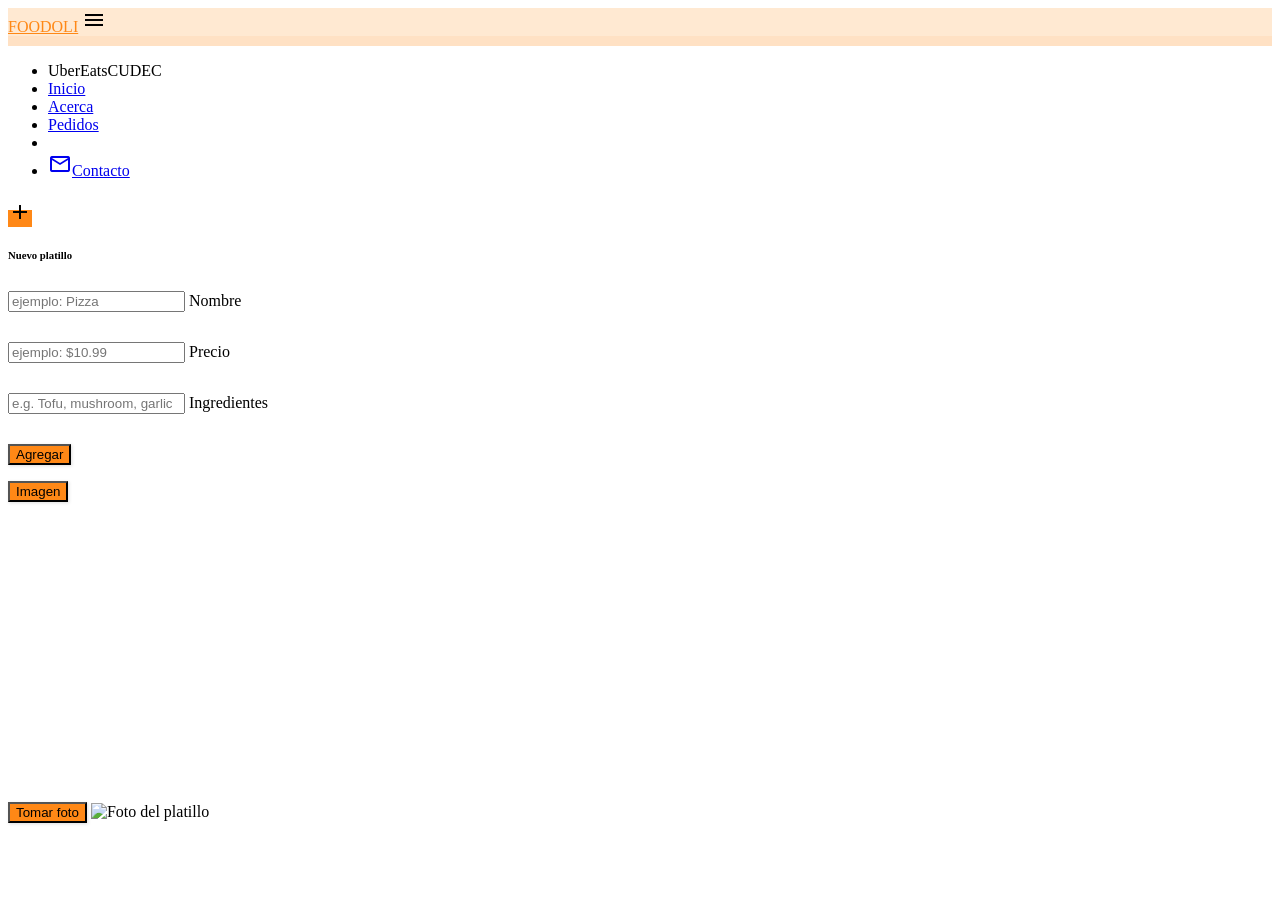
==== index.html @ c4743ca7 "corregi inicio ../" ====
<html lang="en">
<head>
  <meta charset="UTF-8">
  <meta name="viewport" content="width=device-width, initial-scale=1.0">
  <meta http-equiv="X-UA-Compatible" content="ie=edge">
  <title>FoodOli</title>
  <!-- materialize icons, css & js -->
  <link type="text/css" href="css/materialize.min.css" rel="stylesheet">
  <link href="https://fonts.googleapis.com/icon?family=Material+Icons" rel="stylesheet">
  <link type="text/css" href="css/styles.css" rel="stylesheet">
  <script type="text/javascript" src="js/materialize.min.js"></script>
  <link rel="manifest" href="manifest.json">

<meta name="mobile-web-app-capable" content="yes">
<meta name="apple-mobile-web-app-capable" content="yes">
<meta name="application-name" content="FO">
<meta name="apple-mobile-web-app-title" content="FO">
<meta name="theme-color" content="#8c1a89">
<meta name="msapplication-navbutton-color" content="#8c1a89">
<meta name="apple-mobile-web-app-status-bar-style" content="black-translucent">
<meta name="viewport" content="width=device-width, initial-scale=1, shrink-to-fit=no">

<link rel="icon" type="image/png" sizes="16x16" href="icon-16x16.png">
<link rel="apple-touch-icon" type="image/png" sizes="16x16" href="icon-16x16.png">
<link rel="icon" type="image/png" sizes="32x32" href="icon-32x32.png">
<link rel="apple-touch-icon" type="image/png" sizes="32x32" href="icon-32x32.png">
<link rel="icon" type="image/png" sizes="48x48" href="icon-48x48.png">
<link rel="apple-touch-icon" type="image/png" sizes="48x48" href="icon-48x48.png">
<link rel="icon" type="image/png" sizes="64x64" href="icon-64x64.png">
<link rel="apple-touch-icon" type="image/png" sizes="64x64" href="icon-64x64.png">
<link rel="icon" type="image/png" sizes="96x96" href="icon-96x96.png">
<link rel="apple-touch-icon" type="image/png" sizes="96x96" href="icon-96x96.png">
<link rel="icon" type="image/png" sizes="128x128" href="icon-128x128.png">
<link rel="apple-touch-icon" type="image/png" sizes="128x128" href="icon-128x128.png">
<link rel="icon" type="image/png" sizes="144x144" href="icon-144x144.png">
<link rel="apple-touch-icon" type="image/png" sizes="144x144" href="icon-144x144.png">
<link rel="icon" type="image/png" sizes="152x152" href="icon-152x152.png">
<link rel="apple-touch-icon" type="image/png" sizes="152x152" href="icon-152x152.png">
<link rel="icon" type="image/png" sizes="180x180" href="icon-180x180.png">
<link rel="apple-touch-icon" type="image/png" sizes="180x180" href="icon-180x180.png">
<link rel="icon" type="image/png" sizes="192x192" href="icon-192x192.png">
<link rel="apple-touch-icon" type="image/png" sizes="192x192" href="icon-192x192.png">
<link rel="icon" type="image/png" sizes="192x192" href="icon-192x192-maskable.png">
<link rel="apple-touch-icon" type="image/png" sizes="192x192" href="icon-192x192-maskable.png">
<link rel="icon" type="image/png" sizes="384x384" href="icon-384x384.png">
<link rel="apple-touch-icon" type="image/png" sizes="384x384" href="icon-384x384.png">
<link rel="icon" type="image/png" sizes="512x512" href="icon-512x512.png">
<link rel="apple-touch-icon" type="image/png" sizes="512x512" href="icon-512x512.png">
<link rel="icon" type="image/png" sizes="512x512" href="icon-512x512-maskable.png">
<link rel="apple-touch-icon" type="image/png" sizes="512x512" href="icon-512x512-maskable.png">
</head>
<body class="grey lighten-4">

  <!-- Menu superior -->
  <nav class="z-depth-0">
    <div class="nav-wrapper container">
      <a href="/">FoodOli</span></a>
      <span class="right grey-text text-darken-1">
        <i class="material-icons sidenav-trigger" data-target="side-menu">menu</i>
      </span>
    </div>
  </nav>

  <!-- Menu lateral -->
  <ul id="side-menu" class="sidenav side-menu">
    <li><a class="subheader">UberEatsCUDEC</a></li>
    <li><a href="../" class="waves-effect">Inicio</a></li>
    <li><a href="pages/about.html" class="waves-effect">Acerca</a></li>
    <li><a href="pages/pedidos.html" class="waves-effect">Pedidos</a></li>
    <li><div class="divider"></div></li>
    <li><a href="pages/contact.html" class="waves-effect">
      <i class="material-icons">mail_outline</i>Contacto</a>
    </li>
  </ul>

  <!-- Lista de platillos -->
  <div class="recipes container grey-text text-darken-1">
    
  </div>

  <div class="center">
    <a class="btn-floating btn-small btn-large add-btn sidenav-trigger" data-target="side-form">
      <i class="material-icons">add</i>
    </a>
  </div>

  <!-- Agregar platillo -->
  <div id="side-form" class="sidenav side-form">
    <form class="add-recipe container section" id="platillonuevo">
      <h6 >Nuevo platillo</h6>
      <div class="divider"></div>
      <div class="input-field">
        <input placeholder="ejemplo: Pizza" id="title" type="text" class="validate">
        <label for="title">Nombre</label>
      </div>
      <div class="input-field">
        <input placeholder="ejemplo: $10.99" id="price" type="text" class="validate">
        <label for="price">Precio</label>
      </div>
      <div class="input-field">
        <input placeholder="e.g. Tofu, mushroom, garlic" id="ingredients" type="text" class="validate">
        <label for="ingredients">Ingredientes</label>
      </div>
      <input id="foto" type="hidden">
      <div class="input-field center">
        <button class="btn-small">Agregar</button>
      </div>
    </form>
    <button id="btnFoto">Imagen</button>
    <div id="camara">
          <video id="video">No hay video disponible</video>
        </div>

        <canvas id="canvas"></canvas>
        
        <div id="salida">
          <button type="button" id="btnTomarFoto">Tomar foto</button>
          <img id="foto" src="" alt="Foto del platillo">
        </div>
  </div>


  <script src="https://www.gstatic.com/firebasejs/6.0.1/firebase-app.js">
  </script>

  <script src="https://www.gstatic.com/firebasejs/6.0.1/firebase-firestore.js">
    </script>

  <script src="js/firebase.js"></script>
  <script src="js/index.js"></script>
  <script src="js/db.js"></script>
  <script>  
    if (typeof(navigator.serviceWorker) !== 'undefined') {
      navigator.serviceWorker.register('sw.js')
    }
  </script>
</body>
</html>
---- css/styles.css ----
/* colours */
:root{
  --primary: #FFE9D2;
  --secondary: #FFE1C4;
  --title: #FF8816;
}

/* layout styles */
nav{
  background: var(--primary);
  border-bottom: 10px solid var(--secondary);
}
nav a{
  text-transform: uppercase;
  color: var(--title);
}
nav a span{
  font-weight: bold;
}
nav .sidenav-trigger{
  margin: 0;
}

/* recipe styles */
.recipes{
  margin-top: 20px;
}
.card-panel.recipe{
  border-radius: 8px;
  padding: 10px;
  box-shadow: 0px 1px 3px rgba(90,90,90,0.1);
  display: grid;
  grid-template-columns: 2fr 6fr 1fr;
  grid-template-areas: "image details delete";
  position: relative;
}
.recipe img{
  grid-area: image;
  max-width: 60px;
}
.recipe-details{
  grid-area: details;
  margin-top: 6px;
}
.recipe-delete{
  grid-area: delete;
  position: absolute;
  bottom: 0px;
  right: 0px;
}
.recipe-delete i{
  font-size: 18px;
}
.recipe-title{
  font-weight: bold;
}
.recipe-ingredients{
  font-size: 0.8em;
}

/* form-styles */
.add-btn{
  background: var(--title) !important;
}
input{
  box-shadow: none !important;
  -webkit-box-shadow: none !important;
}
.side-form button{
  background: var(--title);
  box-shadow: 1px 1px 3px rgba(90,90,90,0.2);
}
form .input-field{
  margin-top: 30px;
}
.recipe-price{
  font-size: 25px;
  color: #FF8816;
  
}
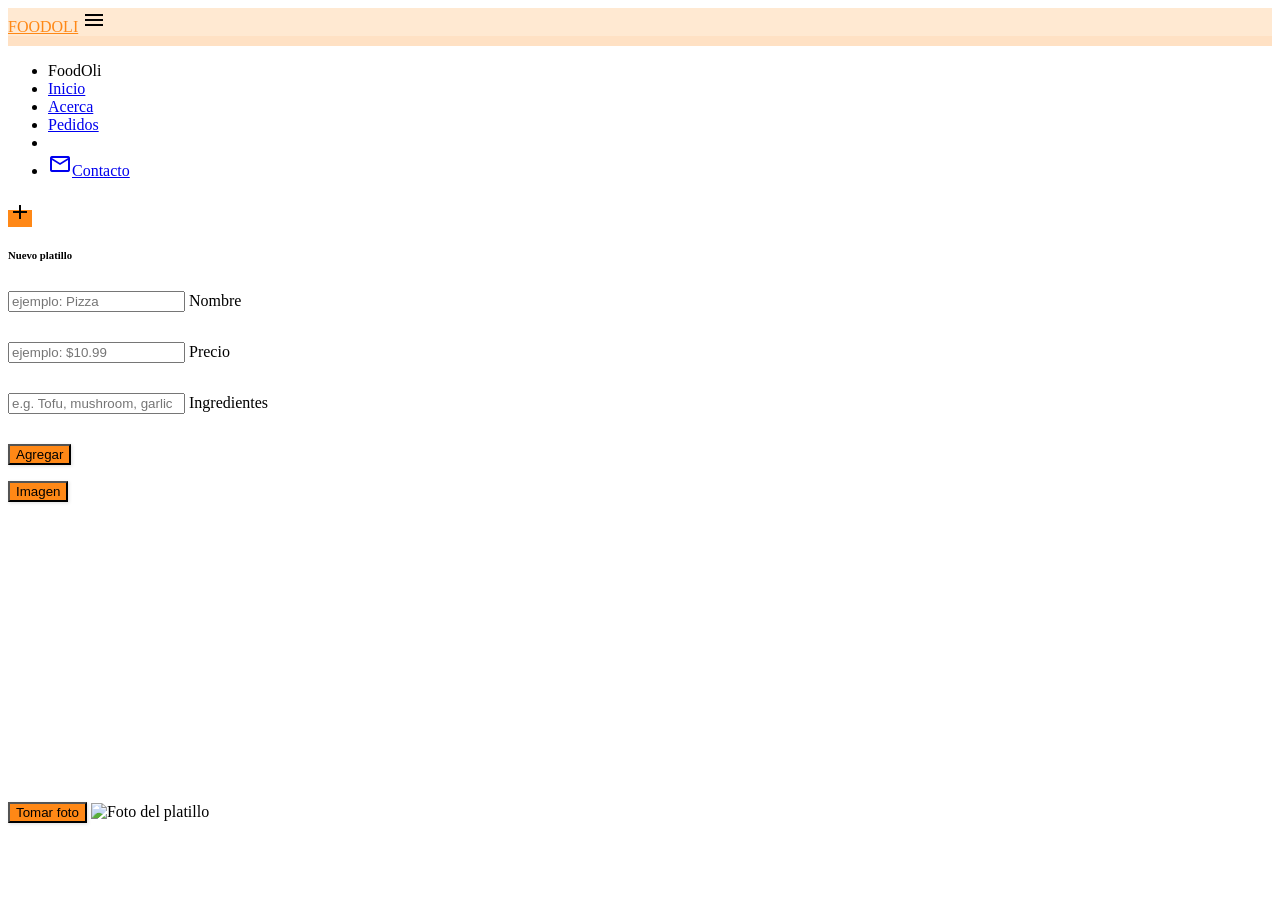
==== commit 48ef05f3: "Errores de ruta" ====
--- a/index.html
+++ b/index.html
@@ -54,7 +54,7 @@
   <!-- Menu superior -->
   <nav class="z-depth-0">
     <div class="nav-wrapper container">
-      <a href="/">FoodOli</span></a>
+      <a href="index.html">FoodOli</span></a>
       <span class="right grey-text text-darken-1">
         <i class="material-icons sidenav-trigger" data-target="side-menu">menu</i>
       </span>
@@ -63,8 +63,8 @@
 
   <!-- Menu lateral -->
   <ul id="side-menu" class="sidenav side-menu">
-    <li><a class="subheader">UberEatsCUDEC</a></li>
-    <li><a href="../" class="waves-effect">Inicio</a></li>
+    <li><a class="subheader">FoodOli</a></li>
+    <li><a href="index.html" class="waves-effect">Inicio</a></li>
     <li><a href="pages/about.html" class="waves-effect">Acerca</a></li>
     <li><a href="pages/pedidos.html" class="waves-effect">Pedidos</a></li>
     <li><div class="divider"></div></li>
--- a/css/styles.css
+++ b/css/styles.css
@@ -79,3 +79,63 @@
   
 }
 
+/* Tarjeta del código QR en pedidos */
+.qr-card {
+  max-width: 360px;
+  margin: 30px auto;
+  padding: 24px 20px;
+  background: #ffffff;
+  border-radius: 16px;
+  box-shadow: 0 5px 18px rgba(0, 0, 0, 0.16);
+}
+
+.qr-icon {
+  display: block;
+  margin-bottom: 8px;
+  font-size: 42px;
+  color: #ff9800;
+}
+
+.qr-title {
+  display: block;
+  font-size: 18px;
+  font-weight: bold;
+  color: #424242;
+}
+
+#nombreQR {
+  margin: 10px 0 18px;
+  font-size: 16px;
+  color: #616161;
+}
+
+/* Centra el QR aunque qrcode.min.js genere una tabla */
+#qrcode {
+  display: flex;
+  justify-content: center;
+  align-items: center;
+}
+
+#qrcode img,
+#qrcode canvas,
+#qrcode table {
+  margin: 0 auto;
+}
+
+/* Mapa centrado y con mejor presentación */
+.map-card {
+  width: min(880px, 92%);
+  margin: 28px auto 35px;
+  padding: 8px;
+  background: #ffffff;
+  border-radius: 18px;
+  box-shadow: 0 6px 20px rgba(0, 0, 0, 0.16);
+}
+
+#map {
+  width: 100%;
+  height: 280px;
+  border-radius: 12px;
+  overflow: hidden;
+}
+
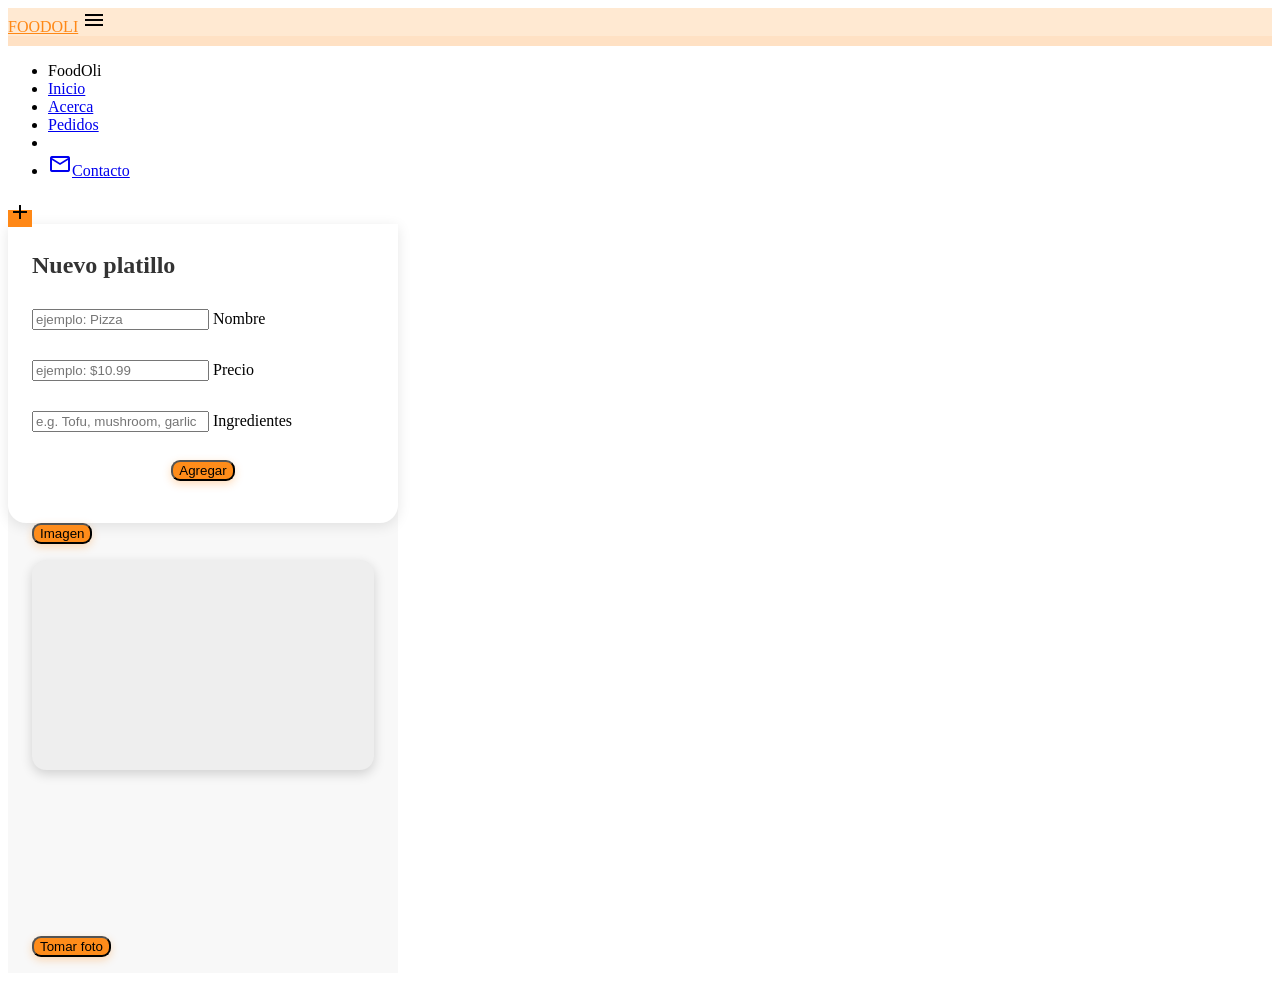
==== commit 28f355d3: "Corrigo el diseño de la camara" ====
--- a/index.html
+++ b/index.html
@@ -115,7 +115,7 @@
         
         <div id="salida">
           <button type="button" id="btnTomarFoto">Tomar foto</button>
-          <img id="foto" src="" alt="Foto del platillo">
+         <img id="foto" src="" alt="Foto del platillo" style="display: none;">
         </div>
   </div>
 
--- a/css/styles.css
+++ b/css/styles.css
@@ -139,3 +139,86 @@
   overflow: hidden;
 }
 
+/* Panel para agregar platillos */
+.side-form {
+  width: min(390px, 92vw) !important;
+  padding: 0 !important;
+  background: #f8f8f8;
+}
+
+.side-form form {
+  margin: 0;
+  padding: 28px 24px 18px;
+  background: #ffffff;
+  border-radius: 0 0 18px 18px;
+  box-shadow: 0 3px 14px rgba(0, 0, 0, 0.1);
+}
+
+.side-form h6 {
+  margin: 0 0 24px;
+  font-size: 24px;
+  font-weight: 600;
+  color: #333;
+}
+
+.side-form .input-field {
+  margin-bottom: 24px;
+}
+
+.side-form .input-field input:focus {
+  border-bottom: 2px solid #ff8c1a !important;
+  box-shadow: 0 1px 0 0 #ff8c1a !important;
+}
+
+.side-form .input-field input:focus + label {
+  color: #ff8c1a !important;
+}
+
+/* Botones */
+.side-form button {
+  border-radius: 9px;
+  background: #ff8c1a !important;
+  box-shadow: 0 3px 8px rgba(255, 140, 26, 0.3);
+}
+
+.side-form button:hover {
+  background: #ed7600 !important;
+}
+
+/* Área de cámara */
+.side-form label[for="video"],
+.side-form .camera-title {
+  display: block;
+  margin: 24px 24px 10px;
+  font-size: 17px;
+  font-weight: 600;
+  color: #444;
+}
+
+#video,
+#foto {
+  display: block;
+  width: calc(100% - 48px);
+  height: 210px;
+  margin: 0 24px 16px;
+  object-fit: cover;
+  border-radius: 14px;
+  background: #eeeeee;
+  box-shadow: 0 4px 12px rgba(0, 0, 0, 0.16);
+}
+
+#foto[src=""] {
+  display: none;
+}
+
+#btnFoto,
+#btnTomarFoto {
+  margin: 0 0 16px 24px;
+  border-radius: 9px;
+}
+
+/* Botón Agregar centrado */
+.side-form .input-field.center {
+  margin-top: 28px;
+  text-align: center;
+}
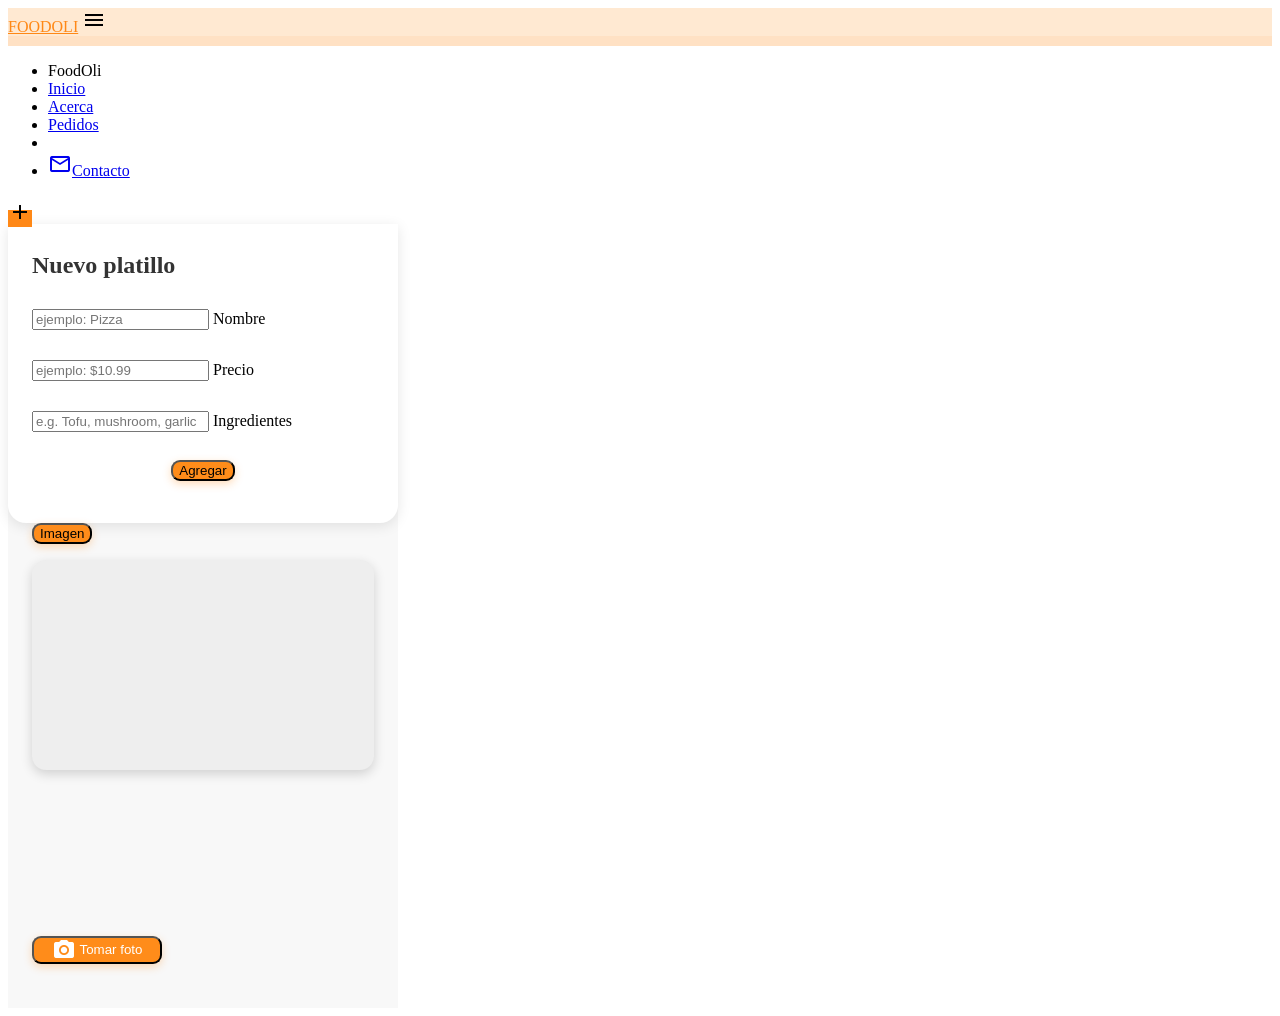
==== commit fa28acd6: "Corregi la camara con diseño mejor" ====
--- a/index.html
+++ b/index.html
@@ -112,12 +112,24 @@
         </div>
 
         <canvas id="canvas"></canvas>
-        
-        <div id="salida">
-          <button type="button" id="btnTomarFoto">Tomar foto</button>
-         <img id="foto" src="" alt="Foto del platillo" style="display: none;">
-        </div>
-  </div>
+       
+  <div id="salida" class="camera-actions">
+  <button
+    type="button"
+    id="btnTomarFoto"
+    class="btn-small waves-effect waves-light"
+  >
+    <i class="material-icons left">camera_alt</i>
+    Tomar foto
+  </button>
+
+  <img
+    id="foto"
+    src=""
+    alt="Foto del platillo"
+    style="display: none;"
+  >
+</div>
 
 
   <script src="https://www.gstatic.com/firebasejs/6.0.1/firebase-app.js">
--- a/css/styles.css
+++ b/css/styles.css
@@ -222,3 +222,20 @@
   margin-top: 28px;
   text-align: center;
 }
+
+.camera-actions {
+  padding: 0 24px 28px;
+}
+
+#btnTomarFoto {
+  display: inline-block !important;
+  margin: 0 0 16px !important;
+  padding: 0 18px;
+  color: white;
+  background: #ff8c1a !important;
+  border-radius: 9px;
+}
+
+#btnTomarFoto i {
+  vertical-align: middle;
+}
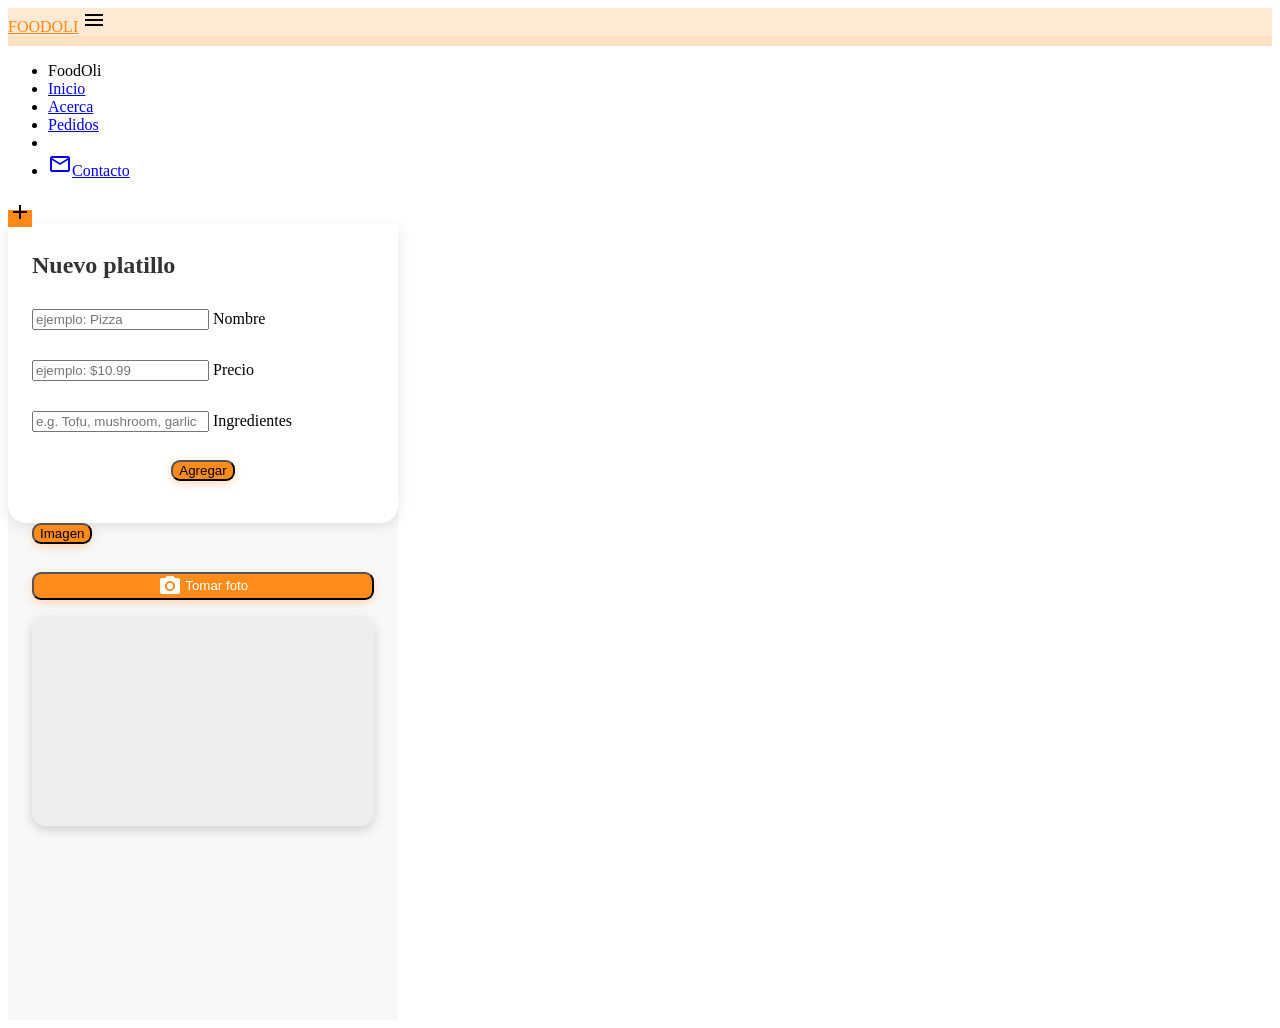
==== commit b86c9cc2: "Corrigo errores del boton de tomar foto" ====
--- a/index.html
+++ b/index.html
@@ -107,6 +107,14 @@
       </div>
     </form>
     <button id="btnFoto">Imagen</button>
+    <button
+  type="button"
+  id="btnTomarFoto"
+  class="btn-small waves-effect waves-light"
+>
+  <i class="material-icons left">camera_alt</i>
+  Tomar foto
+</button>
     <div id="camara">
           <video id="video">No hay video disponible</video>
         </div>
@@ -114,14 +122,6 @@
         <canvas id="canvas"></canvas>
        
   <div id="salida" class="camera-actions">
-  <button
-    type="button"
-    id="btnTomarFoto"
-    class="btn-small waves-effect waves-light"
-  >
-    <i class="material-icons left">camera_alt</i>
-    Tomar foto
-  </button>
 
   <img
     id="foto"
--- a/css/styles.css
+++ b/css/styles.css
@@ -228,8 +228,9 @@
 }
 
 #btnTomarFoto {
-  display: inline-block !important;
-  margin: 0 0 16px !important;
+  display: block !important;
+  width: calc(100% - 48px);
+  margin: 12px 24px 16px !important;
   padding: 0 18px;
   color: white;
   background: #ff8c1a !important;
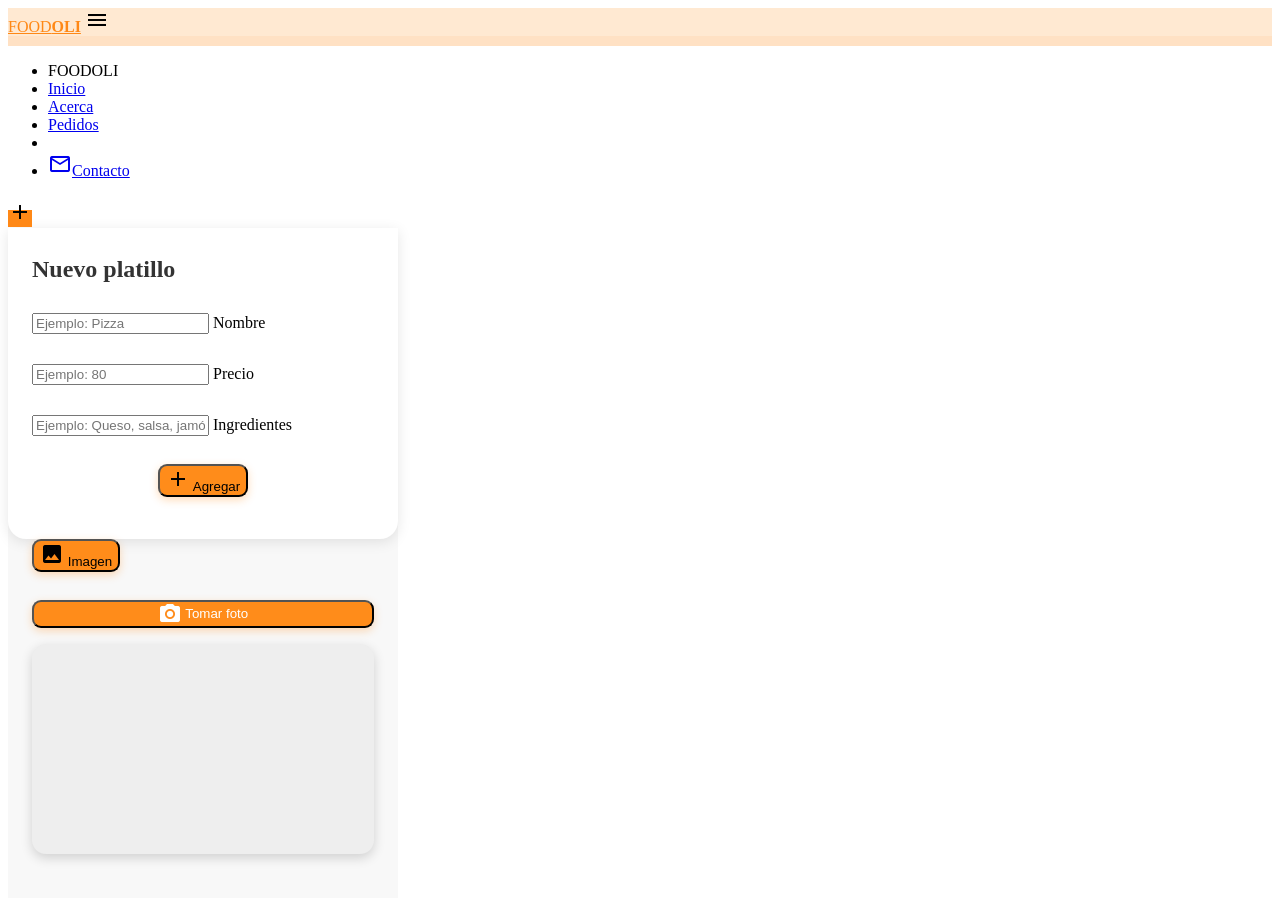
==== commit f6fbd4c3: "Corregi lo de firebase" ====
--- a/index.html
+++ b/index.html
@@ -1,149 +1,154 @@
-<html lang="en">
+<!DOCTYPE html>
+<html lang="es">
 <head>
   <meta charset="UTF-8">
   <meta name="viewport" content="width=device-width, initial-scale=1.0">
-  <meta http-equiv="X-UA-Compatible" content="ie=edge">
   <title>FoodOli</title>
-  <!-- materialize icons, css & js -->
-  <link type="text/css" href="css/materialize.min.css" rel="stylesheet">
-  <link href="https://fonts.googleapis.com/icon?family=Material+Icons" rel="stylesheet">
-  <link type="text/css" href="css/styles.css" rel="stylesheet">
-  <script type="text/javascript" src="js/materialize.min.js"></script>
+
+  <link rel="stylesheet" href="css/materialize.min.css">
+  <link rel="stylesheet" href="https://fonts.googleapis.com/icon?family=Material+Icons">
+  <link rel="stylesheet" href="css/styles.css">
   <link rel="manifest" href="manifest.json">
 
-<meta name="mobile-web-app-capable" content="yes">
-<meta name="apple-mobile-web-app-capable" content="yes">
-<meta name="application-name" content="FO">
-<meta name="apple-mobile-web-app-title" content="FO">
-<meta name="theme-color" content="#8c1a89">
-<meta name="msapplication-navbutton-color" content="#8c1a89">
-<meta name="apple-mobile-web-app-status-bar-style" content="black-translucent">
-<meta name="viewport" content="width=device-width, initial-scale=1, shrink-to-fit=no">
+  <link rel="icon" type="image/png" href="iconos/icon-192x192.png">
+</head>
 
-<link rel="icon" type="image/png" sizes="16x16" href="icon-16x16.png">
-<link rel="apple-touch-icon" type="image/png" sizes="16x16" href="icon-16x16.png">
-<link rel="icon" type="image/png" sizes="32x32" href="icon-32x32.png">
-<link rel="apple-touch-icon" type="image/png" sizes="32x32" href="icon-32x32.png">
-<link rel="icon" type="image/png" sizes="48x48" href="icon-48x48.png">
-<link rel="apple-touch-icon" type="image/png" sizes="48x48" href="icon-48x48.png">
-<link rel="icon" type="image/png" sizes="64x64" href="icon-64x64.png">
-<link rel="apple-touch-icon" type="image/png" sizes="64x64" href="icon-64x64.png">
-<link rel="icon" type="image/png" sizes="96x96" href="icon-96x96.png">
-<link rel="apple-touch-icon" type="image/png" sizes="96x96" href="icon-96x96.png">
-<link rel="icon" type="image/png" sizes="128x128" href="icon-128x128.png">
-<link rel="apple-touch-icon" type="image/png" sizes="128x128" href="icon-128x128.png">
-<link rel="icon" type="image/png" sizes="144x144" href="icon-144x144.png">
-<link rel="apple-touch-icon" type="image/png" sizes="144x144" href="icon-144x144.png">
-<link rel="icon" type="image/png" sizes="152x152" href="icon-152x152.png">
-<link rel="apple-touch-icon" type="image/png" sizes="152x152" href="icon-152x152.png">
-<link rel="icon" type="image/png" sizes="180x180" href="icon-180x180.png">
-<link rel="apple-touch-icon" type="image/png" sizes="180x180" href="icon-180x180.png">
-<link rel="icon" type="image/png" sizes="192x192" href="icon-192x192.png">
-<link rel="apple-touch-icon" type="image/png" sizes="192x192" href="icon-192x192.png">
-<link rel="icon" type="image/png" sizes="192x192" href="icon-192x192-maskable.png">
-<link rel="apple-touch-icon" type="image/png" sizes="192x192" href="icon-192x192-maskable.png">
-<link rel="icon" type="image/png" sizes="384x384" href="icon-384x384.png">
-<link rel="apple-touch-icon" type="image/png" sizes="384x384" href="icon-384x384.png">
-<link rel="icon" type="image/png" sizes="512x512" href="icon-512x512.png">
-<link rel="apple-touch-icon" type="image/png" sizes="512x512" href="icon-512x512.png">
-<link rel="icon" type="image/png" sizes="512x512" href="icon-512x512-maskable.png">
-<link rel="apple-touch-icon" type="image/png" sizes="512x512" href="icon-512x512-maskable.png">
-</head>
 <body class="grey lighten-4">
 
-  <!-- Menu superior -->
   <nav class="z-depth-0">
     <div class="nav-wrapper container">
-      <a href="index.html">FoodOli</span></a>
+      <a href="index.html">Food<span>Oli</span></a>
+
       <span class="right grey-text text-darken-1">
-        <i class="material-icons sidenav-trigger" data-target="side-menu">menu</i>
+        <i class="material-icons sidenav-trigger" data-target="side-menu">
+          menu
+        </i>
       </span>
     </div>
   </nav>
 
-  <!-- Menu lateral -->
   <ul id="side-menu" class="sidenav side-menu">
-    <li><a class="subheader">FoodOli</a></li>
+    <li><a class="subheader">FOODOLI</a></li>
     <li><a href="index.html" class="waves-effect">Inicio</a></li>
     <li><a href="pages/about.html" class="waves-effect">Acerca</a></li>
     <li><a href="pages/pedidos.html" class="waves-effect">Pedidos</a></li>
     <li><div class="divider"></div></li>
-    <li><a href="pages/contact.html" class="waves-effect">
-      <i class="material-icons">mail_outline</i>Contacto</a>
+    <li>
+      <a href="pages/contact.html" class="waves-effect">
+        <i class="material-icons">mail_outline</i>Contacto
+      </a>
     </li>
   </ul>
 
-  <!-- Lista de platillos -->
-  <div class="recipes container grey-text text-darken-1">
-    
+  <main>
+    <div class="recipes container grey-text text-darken-1"></div>
+
+    <div class="center">
+      <a
+        class="btn-floating btn-small btn-large add-btn sidenav-trigger"
+        data-target="side-form"
+      >
+        <i class="material-icons">add</i>
+      </a>
+    </div>
+  </main>
+
+  <div id="side-form" class="sidenav side-form">
+
+    <form class="add-recipe container section" id="platillonuevo">
+      <h6>Nuevo platillo</h6>
+      <div class="divider"></div>
+
+      <div class="input-field">
+        <input
+          placeholder="Ejemplo: Pizza"
+          id="nombre"
+          type="text"
+          class="validate"
+          required
+        >
+        <label for="nombre">Nombre</label>
+      </div>
+
+      <div class="input-field">
+        <input
+          placeholder="Ejemplo: 80"
+          id="precio"
+          type="number"
+          min="0"
+          step="0.01"
+          class="validate"
+          required
+        >
+        <label for="precio">Precio</label>
+      </div>
+
+      <div class="input-field">
+        <input
+          placeholder="Ejemplo: Queso, salsa, jamón"
+          id="ingredientes"
+          type="text"
+          class="validate"
+          required
+        >
+        <label for="ingredientes">Ingredientes</label>
+      </div>
+
+      <!-- Aquí se guarda la foto en Base64 para Firebase -->
+      <input type="hidden" id="fotoBase64">
+
+      <div class="input-field center">
+        <button type="submit" class="btn-small waves-effect waves-light">
+          <i class="material-icons left">add</i>
+          Agregar
+        </button>
+      </div>
+    </form>
+
+    <button id="btnFoto" type="button" class="btn-small waves-effect waves-light">
+      <i class="material-icons left">image</i>
+      Imagen
+    </button>
+
+    <button
+      type="button"
+      id="btnTomarFoto"
+      class="btn-small waves-effect waves-light"
+    >
+      <i class="material-icons left">camera_alt</i>
+      Tomar foto
+    </button>
+
+    <div id="camara">
+      <video id="video" autoplay playsinline muted>
+        No hay video disponible.
+      </video>
+    </div>
+
+    <canvas id="canvas" style="display: none;"></canvas>
+
+    <div id="salida" class="camera-actions">
+      <img
+        id="foto"
+        src=""
+        alt="Foto del platillo"
+        style="display: none;"
+      >
+    </div>
   </div>
 
-  <div class="center">
-    <a class="btn-floating btn-small btn-large add-btn sidenav-trigger" data-target="side-form">
-      <i class="material-icons">add</i>
-    </a>
-  </div>
+  <script src="js/materialize.min.js"></script>
 
-  <!-- Agregar platillo -->
-  <div id="side-form" class="sidenav side-form">
-    <form class="add-recipe container section" id="platillonuevo">
-      <h6 >Nuevo platillo</h6>
-      <div class="divider"></div>
-      <div class="input-field">
-        <input placeholder="ejemplo: Pizza" id="title" type="text" class="validate">
-        <label for="title">Nombre</label>
-      </div>
-      <div class="input-field">
-        <input placeholder="ejemplo: $10.99" id="price" type="text" class="validate">
-        <label for="price">Precio</label>
-      </div>
-      <div class="input-field">
-        <input placeholder="e.g. Tofu, mushroom, garlic" id="ingredients" type="text" class="validate">
-        <label for="ingredients">Ingredientes</label>
-      </div>
-      <input id="foto" type="hidden">
-      <div class="input-field center">
-        <button class="btn-small">Agregar</button>
-      </div>
-    </form>
-    <button id="btnFoto">Imagen</button>
-    <button
-  type="button"
-  id="btnTomarFoto"
-  class="btn-small waves-effect waves-light"
->
-  <i class="material-icons left">camera_alt</i>
-  Tomar foto
-</button>
-    <div id="camara">
-          <video id="video">No hay video disponible</video>
-        </div>
-
-        <canvas id="canvas"></canvas>
-       
-  <div id="salida" class="camera-actions">
-
-  <img
-    id="foto"
-    src=""
-    alt="Foto del platillo"
-    style="display: none;"
-  >
-</div>
-
-
-  <script src="https://www.gstatic.com/firebasejs/6.0.1/firebase-app.js">
-  </script>
-
-  <script src="https://www.gstatic.com/firebasejs/6.0.1/firebase-firestore.js">
-    </script>
+  <script src="https://www.gstatic.com/firebasejs/6.0.1/firebase-app.js"></script>
+  <script src="https://www.gstatic.com/firebasejs/6.0.1/firebase-firestore.js"></script>
 
   <script src="js/firebase.js"></script>
   <script src="js/index.js"></script>
   <script src="js/db.js"></script>
-  <script>  
-    if (typeof(navigator.serviceWorker) !== 'undefined') {
-      navigator.serviceWorker.register('sw.js')
+
+  <script>
+    if (typeof navigator.serviceWorker !== "undefined") {
+      navigator.serviceWorker.register("sw.js");
     }
   </script>
 </body>
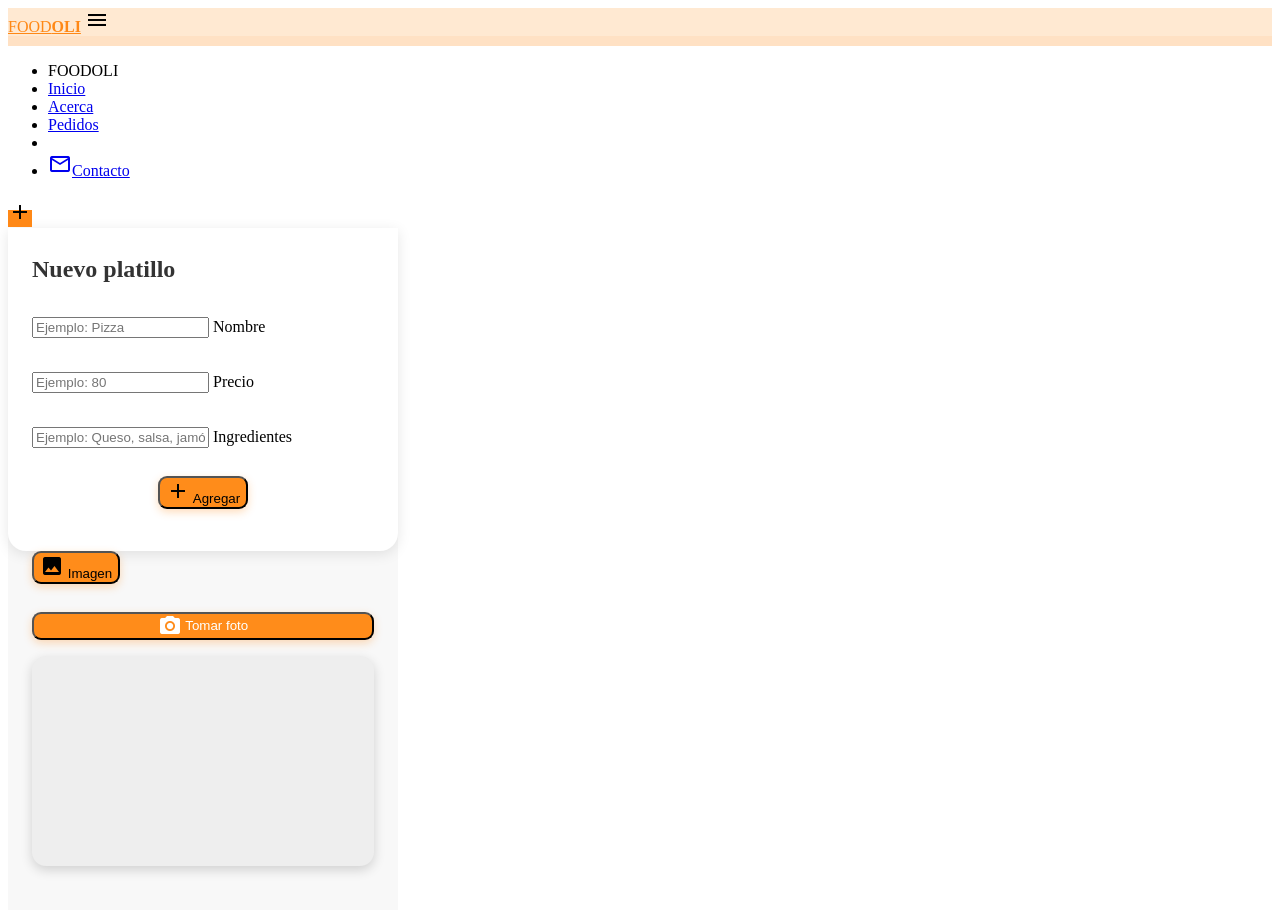
==== commit 974a881c: "corrigo errores de diseño de agregar producto" ====
--- a/index.html
+++ b/index.html
@@ -67,7 +67,7 @@
           class="validate"
           required
         >
-        <label for="nombre">Nombre</label>
+        <label for="nombre" class="active">Nombre</label>
       </div>
 
       <div class="input-field">
@@ -75,12 +75,10 @@
           placeholder="Ejemplo: 80"
           id="precio"
           type="number"
-          min="0"
-          step="0.01"
           class="validate"
           required
         >
-        <label for="precio">Precio</label>
+        <label for="precio" class="active">Precio</label>
       </div>
 
       <div class="input-field">
@@ -91,7 +89,7 @@
           class="validate"
           required
         >
-        <label for="ingredientes">Ingredientes</label>
+        <label for="ingredientes" class="active">Ingredientes</label>
       </div>
 
       <!-- Aquí se guarda la foto en Base64 para Firebase -->
--- a/css/styles.css
+++ b/css/styles.css
@@ -239,4 +239,13 @@
 
 #btnTomarFoto i {
   vertical-align: middle;
+}
+
+.side-form .input-field {
+  margin-top: 34px;
+}
+
+.side-form .input-field label.active {
+  transform: translateY(-18px) scale(0.8) !important;
+  transform-origin: 0 0;
 }
